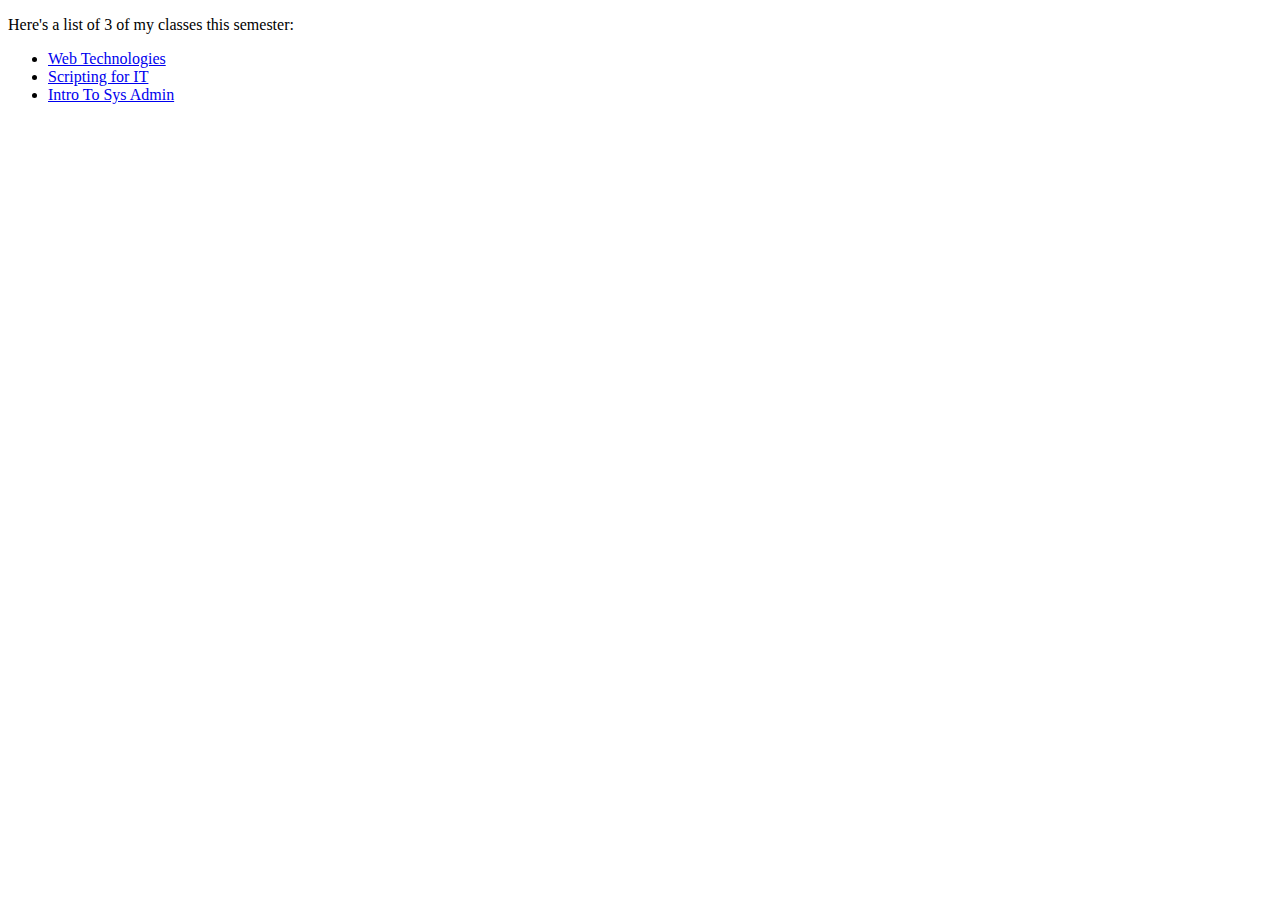
==== misc/courses.html @ 4208626b "lab4 done" ====
<!DOCTYPE html>
<html lang="en">

<head>
    <meta charset="UTF-8">
    <title>Courses</title>
    <link rel="stylesheet" href="../css/stylesheet.css">
</head>

<body>
    <header>
        <p>Here's a list of 3 of my classes this semester:</p>
        <ul>
            <li><a href="https://www.bcit.ca/study/outlines/20203041870">Web Technologies</a></li>
            <li><a href="https://www.bcit.ca/study/outlines/20203041869">Scripting for IT</a></li>
            <li><a href="https://www.bcit.ca/study/outlines/20203044946">Intro To Sys Admin</a></li>
        </ul>
    </header>
</body>

</html>
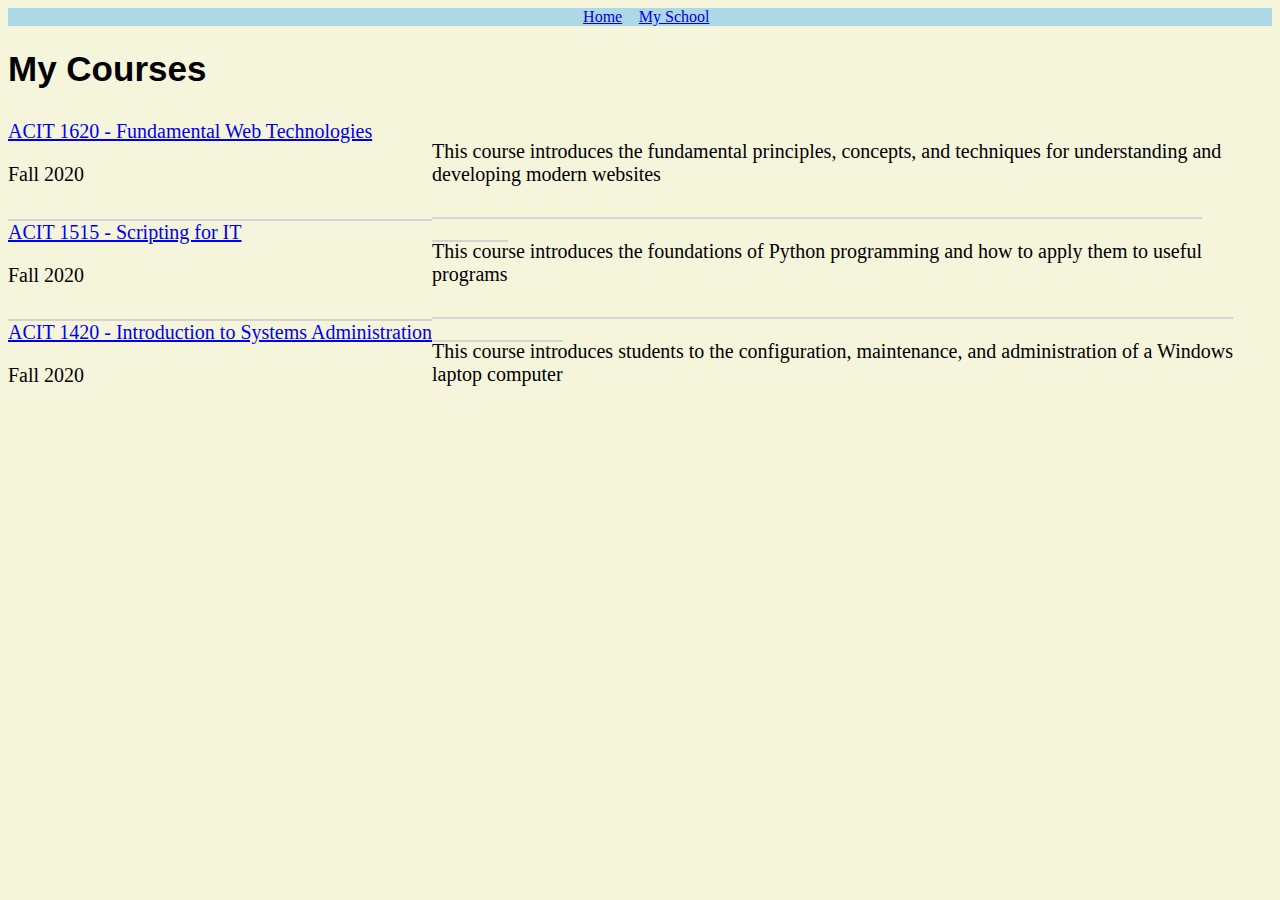
==== commit a55362db: "finished lab5" ====
--- a/misc/courses.html
+++ b/misc/courses.html
@@ -5,17 +5,51 @@
     <meta charset="UTF-8">
     <title>Courses</title>
     <link rel="stylesheet" href="../css/stylesheet.css">
+
+    <meta name="viewport" content="width=device-width">
 </head>
 
 <body>
     <header>
-        <p>Here's a list of 3 of my classes this semester:</p>
-        <ul>
-            <li><a href="https://www.bcit.ca/study/outlines/20203041870">Web Technologies</a></li>
-            <li><a href="https://www.bcit.ca/study/outlines/20203041869">Scripting for IT</a></li>
-            <li><a href="https://www.bcit.ca/study/outlines/20203044946">Intro To Sys Admin</a></li>
-        </ul>
+        <nav class="links">
+            <p class="links"><a href="misc/index.html">Home</a></p>
+            <p class="links"><a href="misc/school.html">My School</a></p>
+        </nav>
     </header>
+    <section>
+        <h1>My Courses</h1>
+        <article>
+            <div><a href="https://www.bcit.ca/study/outlines/20203041870">ACIT 1620 - Fundamental Web
+                    Technologies</a>
+
+                <p class="fall">Fall 2020</p>
+            </div>
+            <div>
+                <p class="change nob">This course introduces the fundamental principles, concepts, and techniques for
+                    understanding and
+                    developing modern websites</p>
+            </div>
+            <div class="b"><a href="https://www.bcit.ca/study/outlines/20203041869">ACIT 1515 - Scripting for IT</a>
+
+                <p class="fall">Fall 2020</p>
+            </div>
+            <div>
+                <p class="change">This course introduces the foundations of Python programming and how to apply them to
+                    useful programs
+                </p>
+            </div>
+
+            <div class="b"><a href="https://www.bcit.ca/study/outlines/20203044946">ACIT 1420 - Introduction to Systems
+                    Administration</a>
+                <p class="fall">Fall 2020</p>
+            </div>
+            <div>
+                <p class="change">This course introduces students to the configuration, maintenance, and administration
+                    of a Windows
+                    laptop computer</p>
+            </div>
+        </article>
+    </section>
 </body>
 
 </html>--- a/css/stylesheet.css
+++ b/css/stylesheet.css
@@ -0,0 +1,67 @@
+body {
+    background-color: beige;
+}
+
+h1 {
+    font-family: 'Montserrat', sans-serif;
+}
+
+section h1 {
+    font-size: 35px;
+    font-weight: bold;
+}
+
+.links {
+    background-color: lightblue;
+    text-align: center;
+}
+
+p.links {
+    display: inline;
+}
+
+header {
+    background-color: #b1dae5;
+}
+
+header a {
+    padding-left: 1%;
+}
+
+.change {
+    border-top: 2px solid lightgray;
+    padding-top: 2.45%;
+    display: inline;
+}
+
+.fall {
+    display: block;
+    padding-left: 0%;
+}
+
+.b {
+    border-top: 2px solid lightgray;
+
+}
+
+article {
+    display: grid;
+    grid-template-columns: auto auto;
+    grid-template-rows: 100px 100px 100px;
+    align-items: center;
+    font-size: 20px;
+}
+.nob {
+    border-top: hidden;
+    margin: 0%;
+}
+
+@media screen and (max-width: 600px) {
+    article {
+        grid-template-columns: auto;
+    }
+    .change {
+        padding-top: 0%;
+        border-top: hidden;
+    }
+}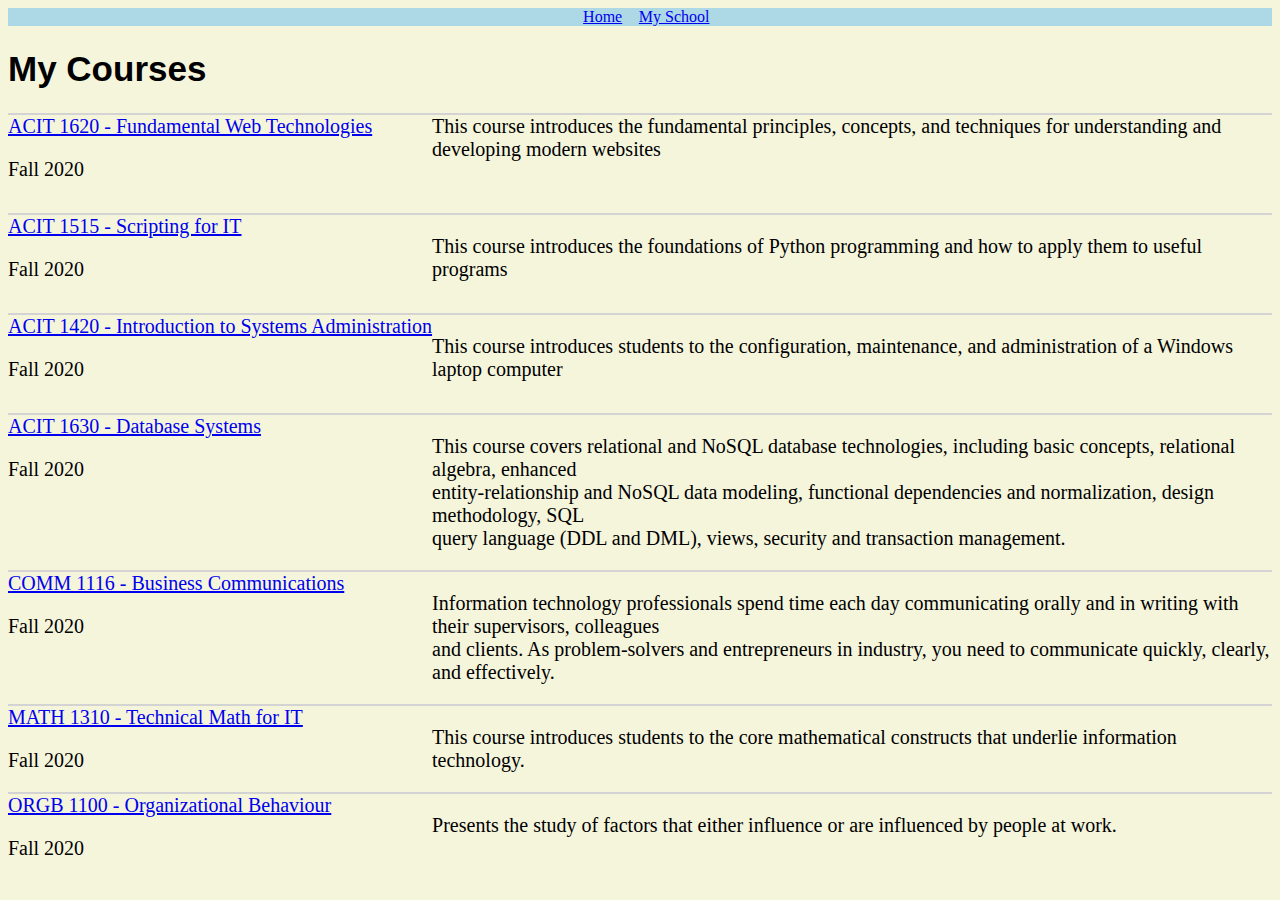
==== commit 0846e926: "updated courses.html and started working on the js functions" ====
--- a/misc/courses.html
+++ b/misc/courses.html
@@ -5,14 +5,14 @@
     <meta charset="UTF-8">
     <title>Courses</title>
     <link rel="stylesheet" href="../css/stylesheet.css">
-
     <meta name="viewport" content="width=device-width">
 </head>
 
 <body>
+    <script src="../scripts/courses.js"></script>
     <header>
         <nav class="links">
-            <p class="links"><a href="misc/index.html">Home</a></p>
+            <p class="links"><a href="../index.html">Home</a></p>
             <p class="links"><a href="misc/school.html">My School</a></p>
         </nav>
     </header>
@@ -48,6 +48,37 @@
                     of a Windows
                     laptop computer</p>
             </div>
+            <div class="b"><a href="https://www.bcit.ca/outlines/20203041871/">ACIT 1630 - Database Systems</a>
+                <p class="fall">Fall 2020</p>
+            </div>
+            <div>
+                <p class="change">This course covers relational and NoSQL database technologies, including basic
+                    concepts, relational algebra, enhanced<br>entity-relationship and NoSQL data modeling, functional
+                    dependencies and normalization, design methodology, SQL<br>query language (DDL and DML), views,
+                    security and transaction management.</p>
+            </div>
+            <div class="b"><a href="https://www.bcit.ca/outlines/20203041873/">COMM 1116 - Business Communications</a>
+                <p class="fall">Fall 2020</p>
+            </div>
+            <div>
+                <p class="change">Information technology professionals spend time each day communicating orally and in
+                    writing with their supervisors, colleagues<br>and clients. As problem-solvers and entrepreneurs in
+                    industry, you need to communicate quickly, clearly, and effectively.</p>
+            </div>
+            <div class="b"><a href="https://www.bcit.ca/outlines/20203034331/">MATH 1310 - Technical Math for IT</a>
+                <p class="fall">Fall 2020</p>
+            </div>
+            <div>
+                <p class="change">This course introduces students to the core mathematical constructs that underlie
+                    information technology.</p>
+            </div>
+            <div class="b"><a href="https://www.bcit.ca/outlines/20203041875/">ORGB 1100 - Organizational Behaviour</a>
+                <p class="fall">Fall 2020</p>
+            </div>
+            <div>
+                <p class="change">Presents the study of factors that either influence or are influenced by people at
+                    work.</p>
+            </div>
         </article>
     </section>
 </body>
--- a/css/stylesheet.css
+++ b/css/stylesheet.css
@@ -28,10 +28,8 @@
     padding-left: 1%;
 }
 
-.change {
+div {
     border-top: 2px solid lightgray;
-    padding-top: 2.45%;
-    display: inline;
 }
 
 .fall {
@@ -48,7 +46,7 @@
     display: grid;
     grid-template-columns: auto auto;
     grid-template-rows: 100px 100px 100px;
-    align-items: center;
+    align-items: stretch;
     font-size: 20px;
 }
 .nob {
